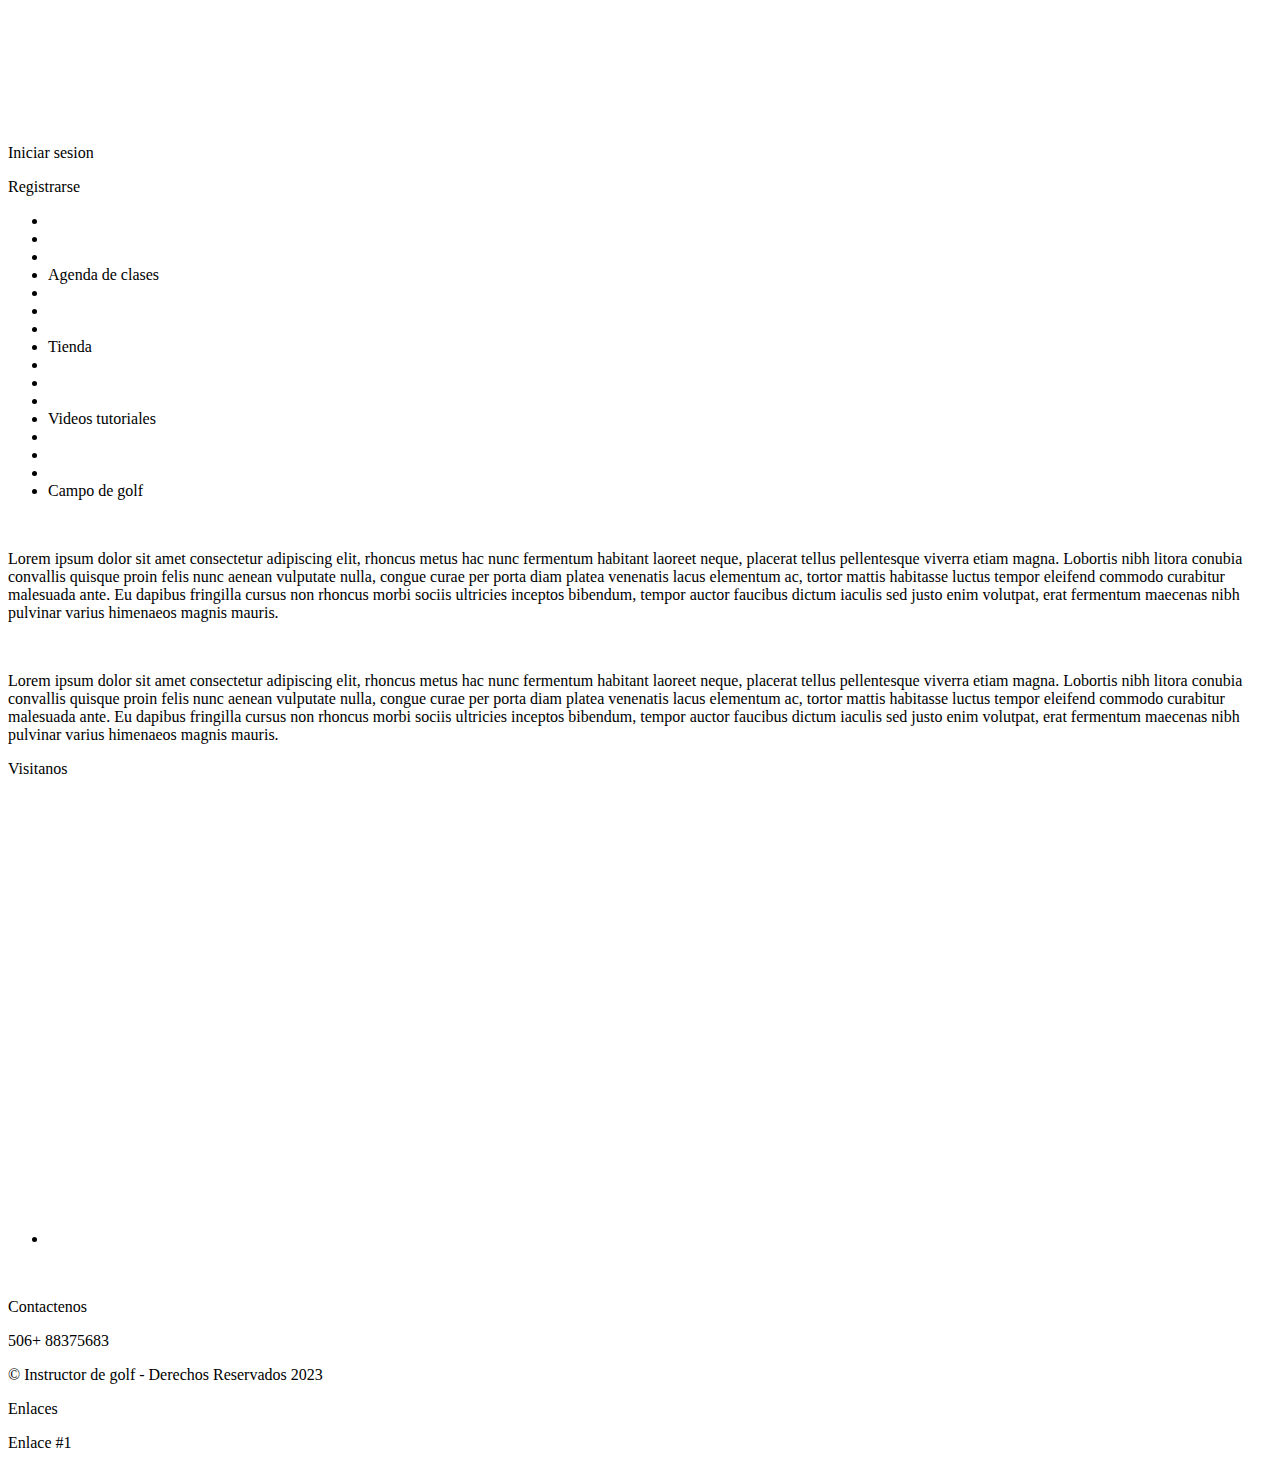
==== src/main/resources/templates/index.html @ 8a195776 "Avance guardar info a base de datos con MVC y estilos a reserva y videos" ====
<!DOCTYPE html>
<html xmlns:th"http://www.thymeleaf.org">
<head>
    <meta charset="UTF-8">
    <meta http-equiv="X-UA-Compatible" content="IE=edge">
    <meta name="viewport" content="width=device-width, initial-scale=1.0">
    <title>Valle del Sol</title>
    <link href="css/estilo.css" rel="stylesheet" type="text/css"/>
</head>
<body>
    <header class="header">
        <div >
            <img class="celu" src="imagenes/Logo de celular.png" alt="">
            <p class="tel" style="color: white;">8837-5638</p>
            <img class="arroba" src="imagenes/logo de @.png" alt="">
            <p class="correo" style="color: white;">carloscastillogolf@gmail.com</p>
            <article class="boton1"></article>
            <article class="boton2"></article>
            <nav class="nav_inicio">
                <p><a href="inicio"></a>Iniciar sesion</p>
            </nav>
            <nav class="nav_registro">
                <p><a href="Registro"></a>Registrarse</p>
            </nav>
        </div>
    </header>
    <div class="menu">
        <ul class="lista">

            <li class="fondo1"></li>
            <li class="imagen1"><a th:href="@{/agenda/nuevo}"> <img src="imagenes/Calendario de golf.PNG" alt=""> </a></li>
            <li class="rectangulo1"></li>
            <li class="descrip1">Agenda de clases</li>

            <li class="fondo2"></li>
            <li class="imagen2"> <a href="tienda/articulos.html"> <img src="imagenes/imagen de palos de golf.png" alt=""> </a> </li>
            <li class="rectangulo2"></li>
            <li class="descrip2">Tienda</li>

            <li class="fondo3"></li>
            <li class="imagen3"> <a th:href="@{/videos/nuevo}"> <img src="imagenes/Tutoria.png" alt=""> </a> </li>
            <li class="rectangulo3"></li>
            <li class="descrip3">Videos tutoriales</li>

            <li class="fondo4"></li>
            <li class="imagen4"> <a href="galeria.html"> <img src="imagenes/IMG.png" alt=""> </a> </li>
            <li class="rectangulo4"></li>
            <li class="descrip4">Campo de golf</li>

        </ul>
    </div>
    <div class="info">

        <article class="img-valle"><img src="imagenes/imagen de valle.jpeg" alt="" height="700px"></article>

        <p class="info-parrafo">Lorem ipsum dolor sit amet consectetur adipiscing elit, rhoncus
             metus hac nunc fermentum habitant laoreet neque, placerat tellus pellentesque
              viverra etiam magna. Lobortis nibh litora conubia convallis quisque proin felis 
              nunc aenean vulputate nulla, congue curae per porta diam platea venenatis lacus 
              elementum ac, tortor mattis habitasse luctus tempor eleifend commodo curabitur
               malesuada ante. Eu dapibus fringilla cursus non rhoncus morbi sociis ultricies
                inceptos bibendum, tempor auctor faucibus dictum iaculis sed justo enim volutpat,
                 erat fermentum maecenas nibh pulvinar varius himenaeos magnis mauris.</p>
    </div>
    <div class="menu2">

        <article class="img-instructor"><img src="imagenes/FB_IMG_1676755195269.jpg" alt=""></article>

        <p class="info-instructor">Lorem ipsum dolor sit amet consectetur adipiscing elit, rhoncus
            metus hac nunc fermentum habitant laoreet neque, placerat tellus pellentesque
             viverra etiam magna. Lobortis nibh litora conubia convallis quisque proin felis 
             nunc aenean vulputate nulla, congue curae per porta diam platea venenatis lacus 
             elementum ac, tortor mattis habitasse luctus tempor eleifend commodo curabitur
              malesuada ante. Eu dapibus fringilla cursus non rhoncus morbi sociis ultricies
               inceptos bibendum, tempor auctor faucibus dictum iaculis sed justo enim volutpat,
                erat fermentum maecenas nibh pulvinar varius himenaeos magnis mauris.</p>
    </div>
    <div class="pie">
        <p class="visita">Visitanos</p>

        <p class="linea1"></p>

        <ul class="direccion">
            <li class="iframe"><iframe src="https://www.google.com/maps/embed?pb=!1m18!1m12!1m3!1d7859.6455505518625!2d-84.21201815!3d9.948699!2m3!1f0!2f0!3f0!3m2!1i1024!2i768!4f13.1!3m3!1m2!1s0x8fa0f93126a19fc5%3A0x8082c001f4c83728!2sValle%20del%20Sol%2C%20San%20Jos%C3%A9%2C%20Pozos!5e0!3m2!1ses!2scr!4v1678658481934!5m2!1ses!2scr" width="600" height="450" style="border:0;" allowfullscreen="" loading="lazy" referrerpolicy="no-referrer-when-downgrade"></iframe></li>
        </ul>

        <article class="fondo-logo"></article>

        <article class="logo-de-pagina"><img src="imagenes/Logo de golfista .png" alt=""></article>
        
        <p class="contacto">Contactenos</p>

        <p class="numero">506+ 88375683</p>

        <p class="derechos">&COPY; Instructor de golf - Derechos Reservados 2023</p>

        <p class="enlaces">Enlaces</p>

        <p class="linea2"></p>

        <p class="enlace1">Enlace #1</p>
        
    </div>
</body>

</html>
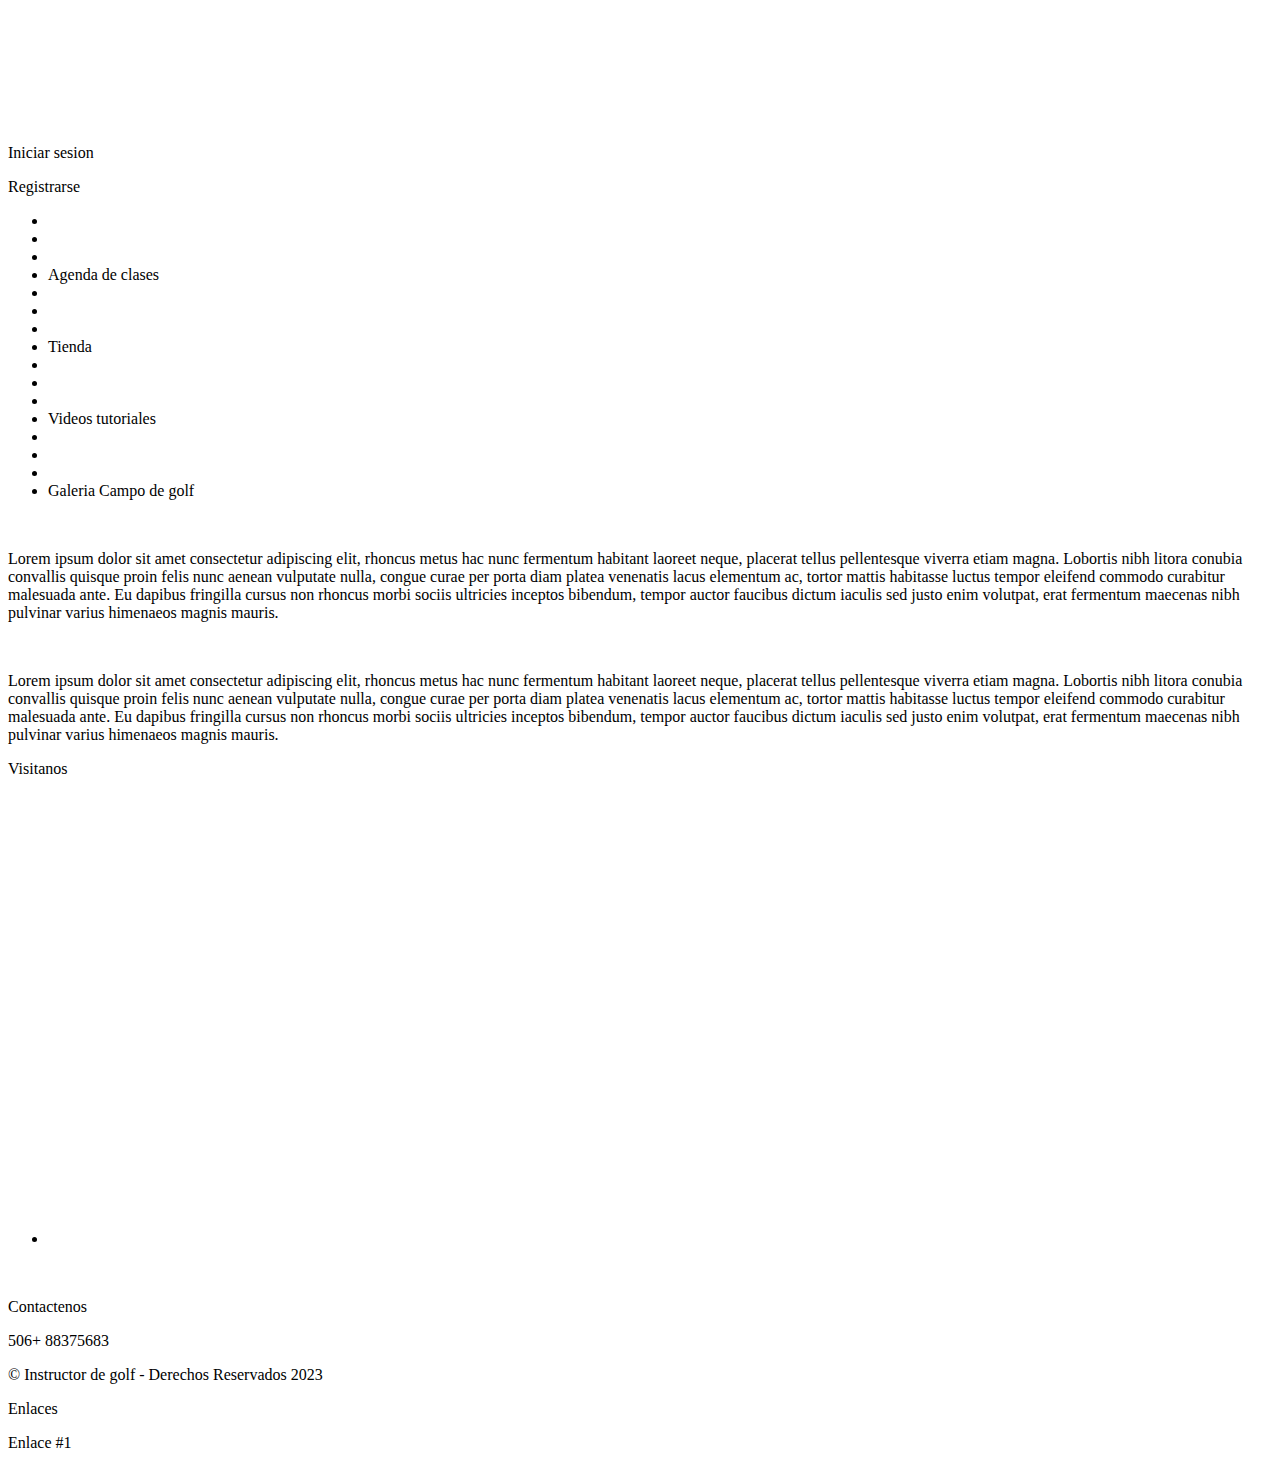
==== commit 03021029: "Avance proyecto Jonathan página Galeria Fotos" ====
--- a/src/main/resources/templates/index.html
+++ b/src/main/resources/templates/index.html
@@ -43,9 +43,9 @@
             <li class="descrip3">Videos tutoriales</li>
 
             <li class="fondo4"></li>
-            <li class="imagen4"> <a href="galeria.html"> <img src="imagenes/IMG.png" alt=""> </a> </li>
+            <li class="imagen4"> <a th:href="@{/galeria/fotos}"> <img src="imagenes/IMG.png" alt=""> </a> </li>
             <li class="rectangulo4"></li>
-            <li class="descrip4">Campo de golf</li>
+            <li class="descrip4">Galeria Campo de golf</li>
 
         </ul>
     </div>
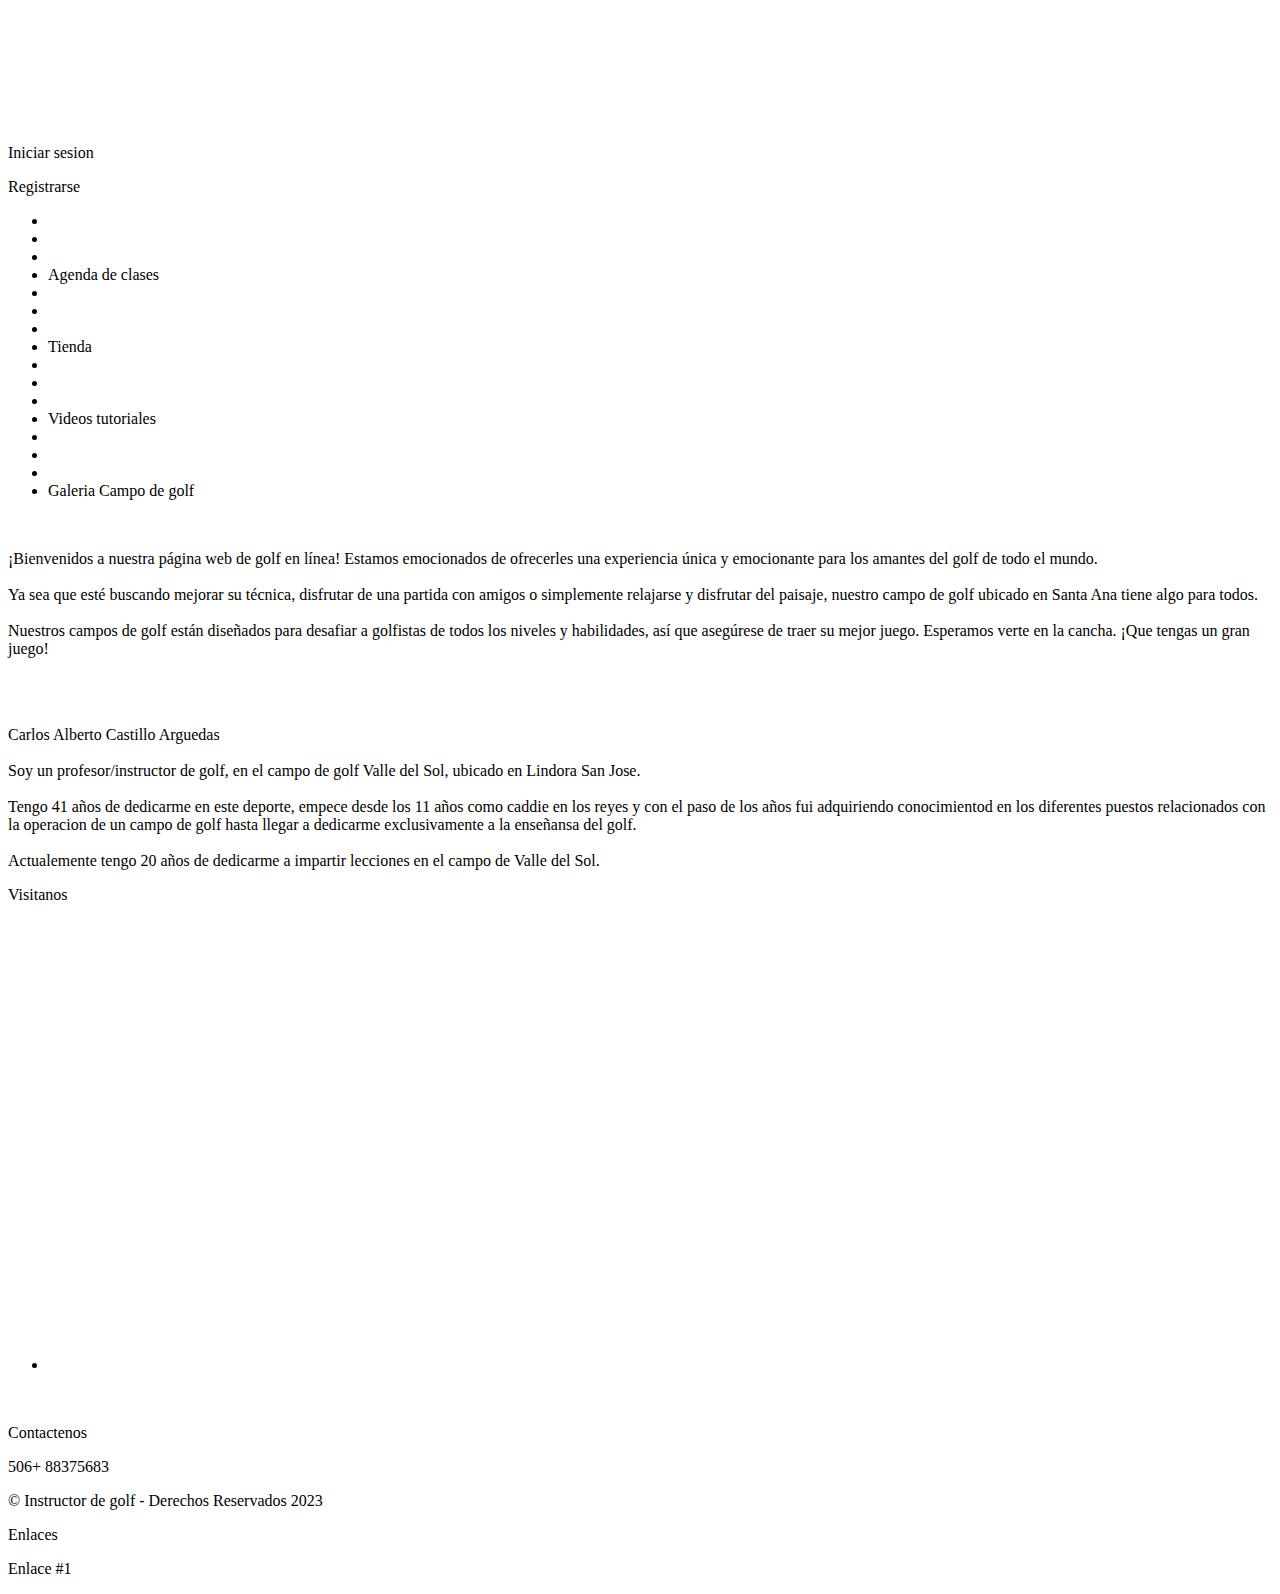
==== commit c00572fe: "" ====
--- a/src/main/resources/templates/index.html
+++ b/src/main/resources/templates/index.html
@@ -1,106 +1,109 @@
 <!DOCTYPE html>
 <html xmlns:th"http://www.thymeleaf.org">
-<head>
-    <meta charset="UTF-8">
-    <meta http-equiv="X-UA-Compatible" content="IE=edge">
-    <meta name="viewport" content="width=device-width, initial-scale=1.0">
-    <title>Valle del Sol</title>
-    <link href="css/estilo.css" rel="stylesheet" type="text/css"/>
-</head>
-<body>
-    <header class="header">
-        <div >
-            <img class="celu" src="imagenes/Logo de celular.png" alt="">
-            <p class="tel" style="color: white;">8837-5638</p>
-            <img class="arroba" src="imagenes/logo de @.png" alt="">
-            <p class="correo" style="color: white;">carloscastillogolf@gmail.com</p>
-            <article class="boton1"></article>
-            <article class="boton2"></article>
-            <nav class="nav_inicio">
-                <p><a href="inicio"></a>Iniciar sesion</p>
-            </nav>
-            <nav class="nav_registro">
-                <p><a href="Registro"></a>Registrarse</p>
-            </nav>
+    <head>
+        <meta charset="UTF-8">
+        <meta http-equiv="X-UA-Compatible" content="IE=edge">
+        <meta name="viewport" content="width=device-width, initial-scale=1.0">
+        <title>Valle del Sol</title>
+        <link href="css/estilo.css" rel="stylesheet" type="text/css"/>
+    </head>
+    <body>
+        <header class="header">
+            <div >
+                <img class="celu" src="imagenes/Logo de celular.png" alt="">
+                <p class="tel" style="color: white;">8837-5638</p>
+                <img class="arroba" src="imagenes/logo de @.png" alt="">
+                <p class="correo" style="color: white;">carloscastillogolf@gmail.com</p>
+                <article class="boton1"></article>
+                <article class="boton2"></article>
+                <nav class="nav_inicio">
+                    <p><a href="inicio"></a>Iniciar sesion</p>
+                </nav>
+                <nav class="nav_registro">
+                    <p><a href="Registro"></a>Registrarse</p>
+                </nav>
+            </div>
+        </header>
+        <div class="menu">
+            <ul class="lista">
+
+                <li class="fondo1"></li>
+                <li class="imagen1"><a th:href="@{/agenda/nuevo}"> <img src="imagenes/Calendario de golf.PNG" alt=""> </a></li>
+                <li class="rectangulo1"></li>
+                <li class="descrip1">Agenda de clases</li>
+
+                <li class="fondo2"></li>
+                <li class="imagen2"> <a href="tienda/articulos.html"> <img src="imagenes/imagen de palos de golf.png" alt=""> </a> </li>
+                <li class="rectangulo2"></li>
+                <li class="descrip2">Tienda</li>
+
+                <li class="fondo3"></li>
+                <li class="imagen3"> <a th:href="@{/videos/nuevo}"> <img src="imagenes/Tutoria.png" alt=""> </a> </li>
+                <li class="rectangulo3"></li>
+                <li class="descrip3">Videos tutoriales</li>
+
+                <li class="fondo4"></li>
+                <li class="imagen4"> <a th:href="@{/galeria/fotos}"> <img src="imagenes/IMG.png" alt=""> </a> </li>
+                <li class="rectangulo4"></li>
+                <li class="descrip4">Galeria Campo de golf</li>
+
+            </ul>
         </div>
-    </header>
-    <div class="menu">
-        <ul class="lista">
+        <div class="info">
 
-            <li class="fondo1"></li>
-            <li class="imagen1"><a th:href="@{/agenda/nuevo}"> <img src="imagenes/Calendario de golf.PNG" alt=""> </a></li>
-            <li class="rectangulo1"></li>
-            <li class="descrip1">Agenda de clases</li>
+            <article class="img-valle"><img src="imagenes/imagen de valle.jpeg" alt="" height="700px"></article>
 
-            <li class="fondo2"></li>
-            <li class="imagen2"> <a href="tienda/articulos.html"> <img src="imagenes/imagen de palos de golf.png" alt=""> </a> </li>
-            <li class="rectangulo2"></li>
-            <li class="descrip2">Tienda</li>
+            <p class="info-parrafo">¡Bienvenidos a nuestra página web de golf en línea! Estamos emocionados de ofrecerles una experiencia única y emocionante para los amantes del golf de todo el mundo.<br></br> 
 
-            <li class="fondo3"></li>
-            <li class="imagen3"> <a th:href="@{/videos/nuevo}"> <img src="imagenes/Tutoria.png" alt=""> </a> </li>
-            <li class="rectangulo3"></li>
-            <li class="descrip3">Videos tutoriales</li>
+                Ya sea que esté buscando mejorar su técnica, disfrutar de una partida con amigos o simplemente relajarse y disfrutar del paisaje, nuestro campo de golf ubicado en Santa Ana tiene algo para todos. <br></br> 
 
-            <li class="fondo4"></li>
-            <li class="imagen4"> <a th:href="@{/galeria/fotos}"> <img src="imagenes/IMG.png" alt=""> </a> </li>
-            <li class="rectangulo4"></li>
-            <li class="descrip4">Galeria Campo de golf</li>
+                Nuestros campos de golf están diseñados para desafiar a golfistas de todos los niveles y habilidades, así que asegúrese de traer su mejor juego. Esperamos verte en la cancha. ¡Que tengas un gran juego!<br></br> </p>
+        </div>
+        <div class="menu2">
 
-        </ul>
-    </div>
-    <div class="info">
+            <article class="img-instructor"><img src="imagenes/FB_IMG_1676755195269.jpg" alt=""></article>
 
-        <article class="img-valle"><img src="imagenes/imagen de valle.jpeg" alt="" height="700px"></article>
+            <p class="info-instructor">Carlos Alberto Castillo Arguedas<br></br>
 
-        <p class="info-parrafo">Lorem ipsum dolor sit amet consectetur adipiscing elit, rhoncus
-             metus hac nunc fermentum habitant laoreet neque, placerat tellus pellentesque
-              viverra etiam magna. Lobortis nibh litora conubia convallis quisque proin felis 
-              nunc aenean vulputate nulla, congue curae per porta diam platea venenatis lacus 
-              elementum ac, tortor mattis habitasse luctus tempor eleifend commodo curabitur
-               malesuada ante. Eu dapibus fringilla cursus non rhoncus morbi sociis ultricies
-                inceptos bibendum, tempor auctor faucibus dictum iaculis sed justo enim volutpat,
-                 erat fermentum maecenas nibh pulvinar varius himenaeos magnis mauris.</p>
-    </div>
-    <div class="menu2">
+                Soy un profesor/instructor de golf, en el campo de golf 
+                Valle del Sol, ubicado en Lindora San Jose.<br></br>
 
-        <article class="img-instructor"><img src="imagenes/FB_IMG_1676755195269.jpg" alt=""></article>
+                Tengo 41 años de dedicarme en este deporte, empece
+                desde los 11 años como caddie en los reyes y con el 
+                paso de los años fui adquiriendo conocimientod en los 
+                diferentes puestos relacionados con la operacion de un
+                campo de golf hasta llegar a dedicarme exclusivamente 
+                a la enseñansa del golf.<br></br>
 
-        <p class="info-instructor">Lorem ipsum dolor sit amet consectetur adipiscing elit, rhoncus
-            metus hac nunc fermentum habitant laoreet neque, placerat tellus pellentesque
-             viverra etiam magna. Lobortis nibh litora conubia convallis quisque proin felis 
-             nunc aenean vulputate nulla, congue curae per porta diam platea venenatis lacus 
-             elementum ac, tortor mattis habitasse luctus tempor eleifend commodo curabitur
-              malesuada ante. Eu dapibus fringilla cursus non rhoncus morbi sociis ultricies
-               inceptos bibendum, tempor auctor faucibus dictum iaculis sed justo enim volutpat,
-                erat fermentum maecenas nibh pulvinar varius himenaeos magnis mauris.</p>
-    </div>
-    <div class="pie">
-        <p class="visita">Visitanos</p>
+                Actualemente tengo 20 años de dedicarme a impartir 
+                lecciones en el campo de Valle del Sol.</p>
+        </div>
+        <div class="pie">
+            <p class="visita">Visitanos</p>
 
-        <p class="linea1"></p>
+            <p class="linea1"></p>
 
-        <ul class="direccion">
-            <li class="iframe"><iframe src="https://www.google.com/maps/embed?pb=!1m18!1m12!1m3!1d7859.6455505518625!2d-84.21201815!3d9.948699!2m3!1f0!2f0!3f0!3m2!1i1024!2i768!4f13.1!3m3!1m2!1s0x8fa0f93126a19fc5%3A0x8082c001f4c83728!2sValle%20del%20Sol%2C%20San%20Jos%C3%A9%2C%20Pozos!5e0!3m2!1ses!2scr!4v1678658481934!5m2!1ses!2scr" width="600" height="450" style="border:0;" allowfullscreen="" loading="lazy" referrerpolicy="no-referrer-when-downgrade"></iframe></li>
-        </ul>
+            <ul class="direccion">
+                <li class="iframe"><iframe src="https://www.google.com/maps/embed?pb=!1m18!1m12!1m3!1d7859.6455505518625!2d-84.21201815!3d9.948699!2m3!1f0!2f0!3f0!3m2!1i1024!2i768!4f13.1!3m3!1m2!1s0x8fa0f93126a19fc5%3A0x8082c001f4c83728!2sValle%20del%20Sol%2C%20San%20Jos%C3%A9%2C%20Pozos!5e0!3m2!1ses!2scr!4v1678658481934!5m2!1ses!2scr" width="600" height="450" style="border:0;" allowfullscreen="" loading="lazy" referrerpolicy="no-referrer-when-downgrade"></iframe></li>
+            </ul>
 
-        <article class="fondo-logo"></article>
+            <article class="fondo-logo"></article>
 
-        <article class="logo-de-pagina"><img src="imagenes/Logo de golfista .png" alt=""></article>
-        
-        <p class="contacto">Contactenos</p>
+            <article class="logo-de-pagina"><img src="imagenes/Logo de golfista .png" alt=""></article>
 
-        <p class="numero">506+ 88375683</p>
+            <p class="contacto">Contactenos</p>
 
-        <p class="derechos">&COPY; Instructor de golf - Derechos Reservados 2023</p>
+            <p class="numero">506+ 88375683</p>
 
-        <p class="enlaces">Enlaces</p>
+            <p class="derechos">&COPY; Instructor de golf - Derechos Reservados 2023</p>
 
-        <p class="linea2"></p>
+            <p class="enlaces">Enlaces</p>
 
-        <p class="enlace1">Enlace #1</p>
-        
-    </div>
-</body>
+            <p class="linea2"></p>
+
+            <p class="enlace1">Enlace #1</p>
+
+        </div>
+    </body>
 
 </html>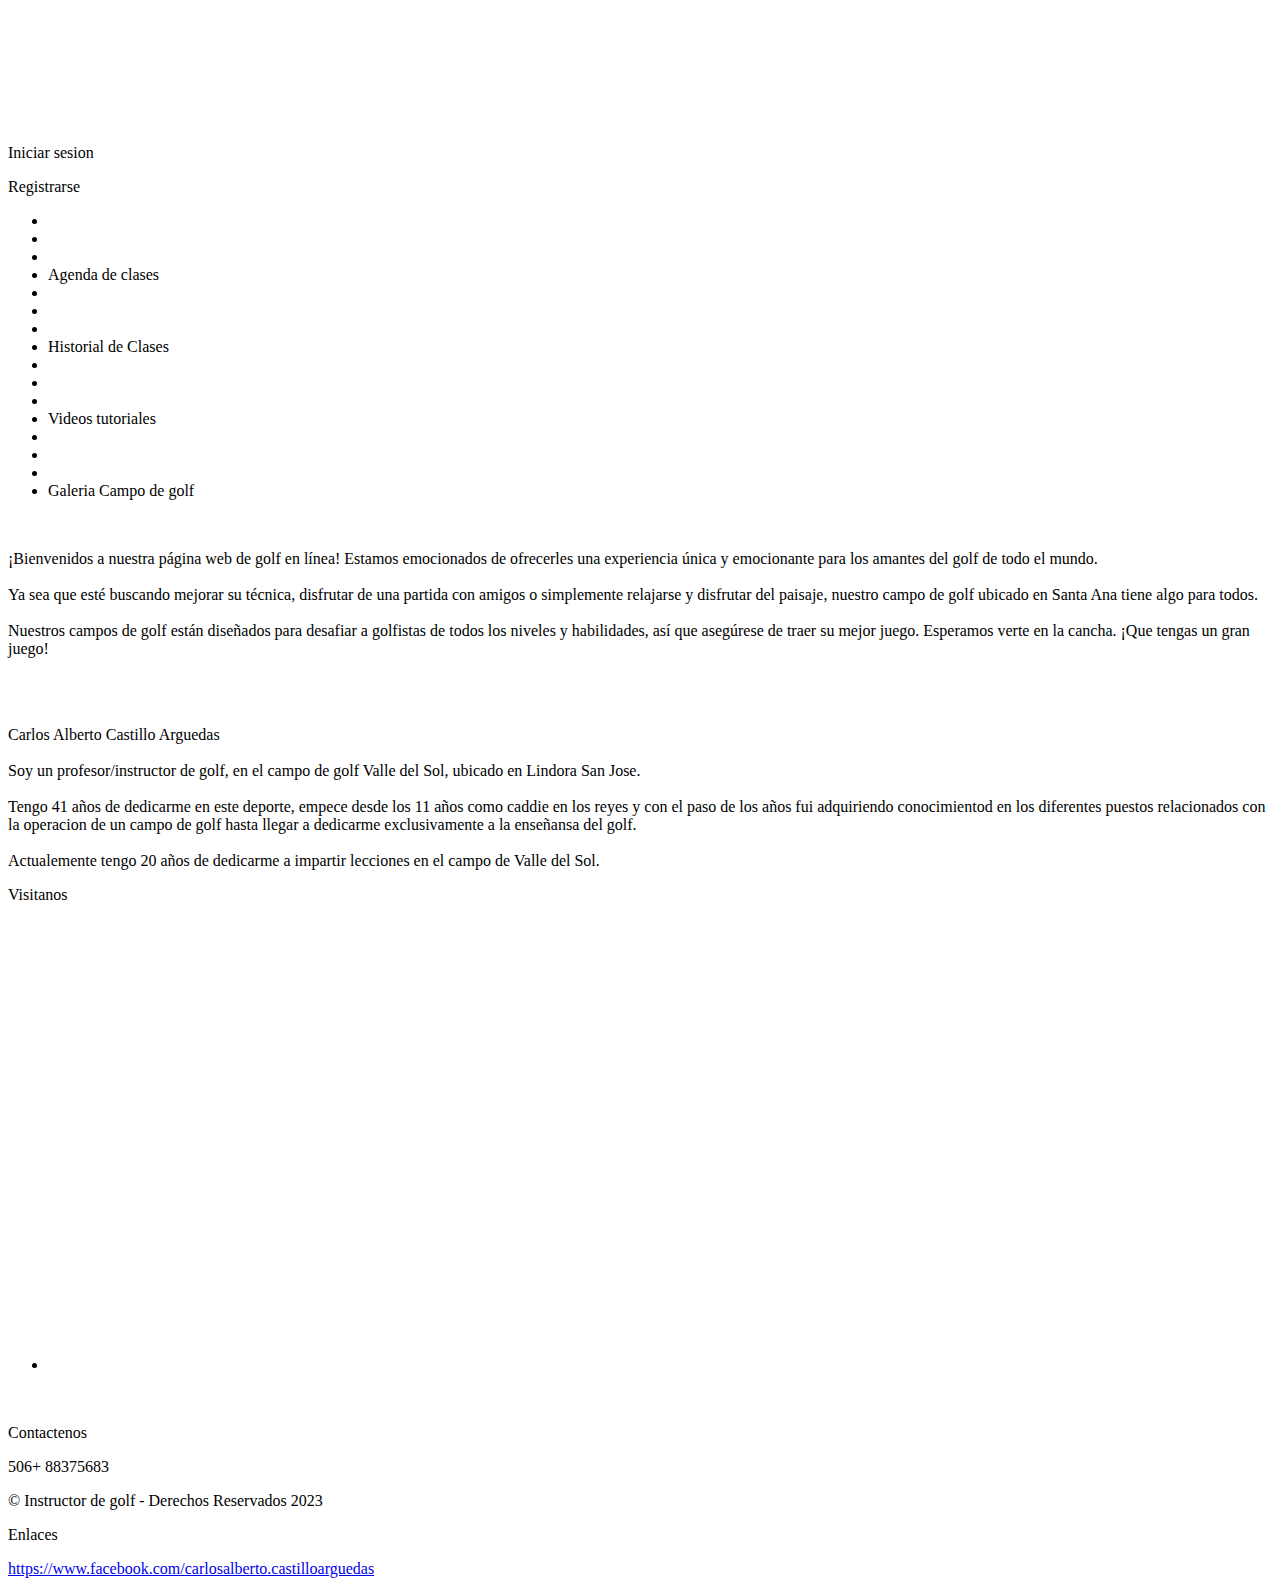
==== commit c497fc3e: "" ====
--- a/src/main/resources/templates/index.html
+++ b/src/main/resources/templates/index.html
@@ -35,7 +35,7 @@
                 <li class="fondo2"></li>
                 <li class="imagen2"> <a href="tienda/articulos.html"> <img src="imagenes/imagen de palos de golf.png" alt=""> </a> </li>
                 <li class="rectangulo2"></li>
-                <li class="descrip2">Tienda</li>
+                <li class="descrip2">Historial de Clases</li>
 
                 <li class="fondo3"></li>
                 <li class="imagen3"> <a th:href="@{/videos/nuevo}"> <img src="imagenes/Tutoria.png" alt=""> </a> </li>
@@ -101,8 +101,8 @@
 
             <p class="linea2"></p>
 
-            <p class="enlace1">Enlace #1</p>
-
+          
+            <a class="enlace1" href="https://www.facebook.com/carlosalberto.castilloarguedas"> <p>https://www.facebook.com/carlosalberto.castilloarguedas</p></a>
         </div>
     </body>
 
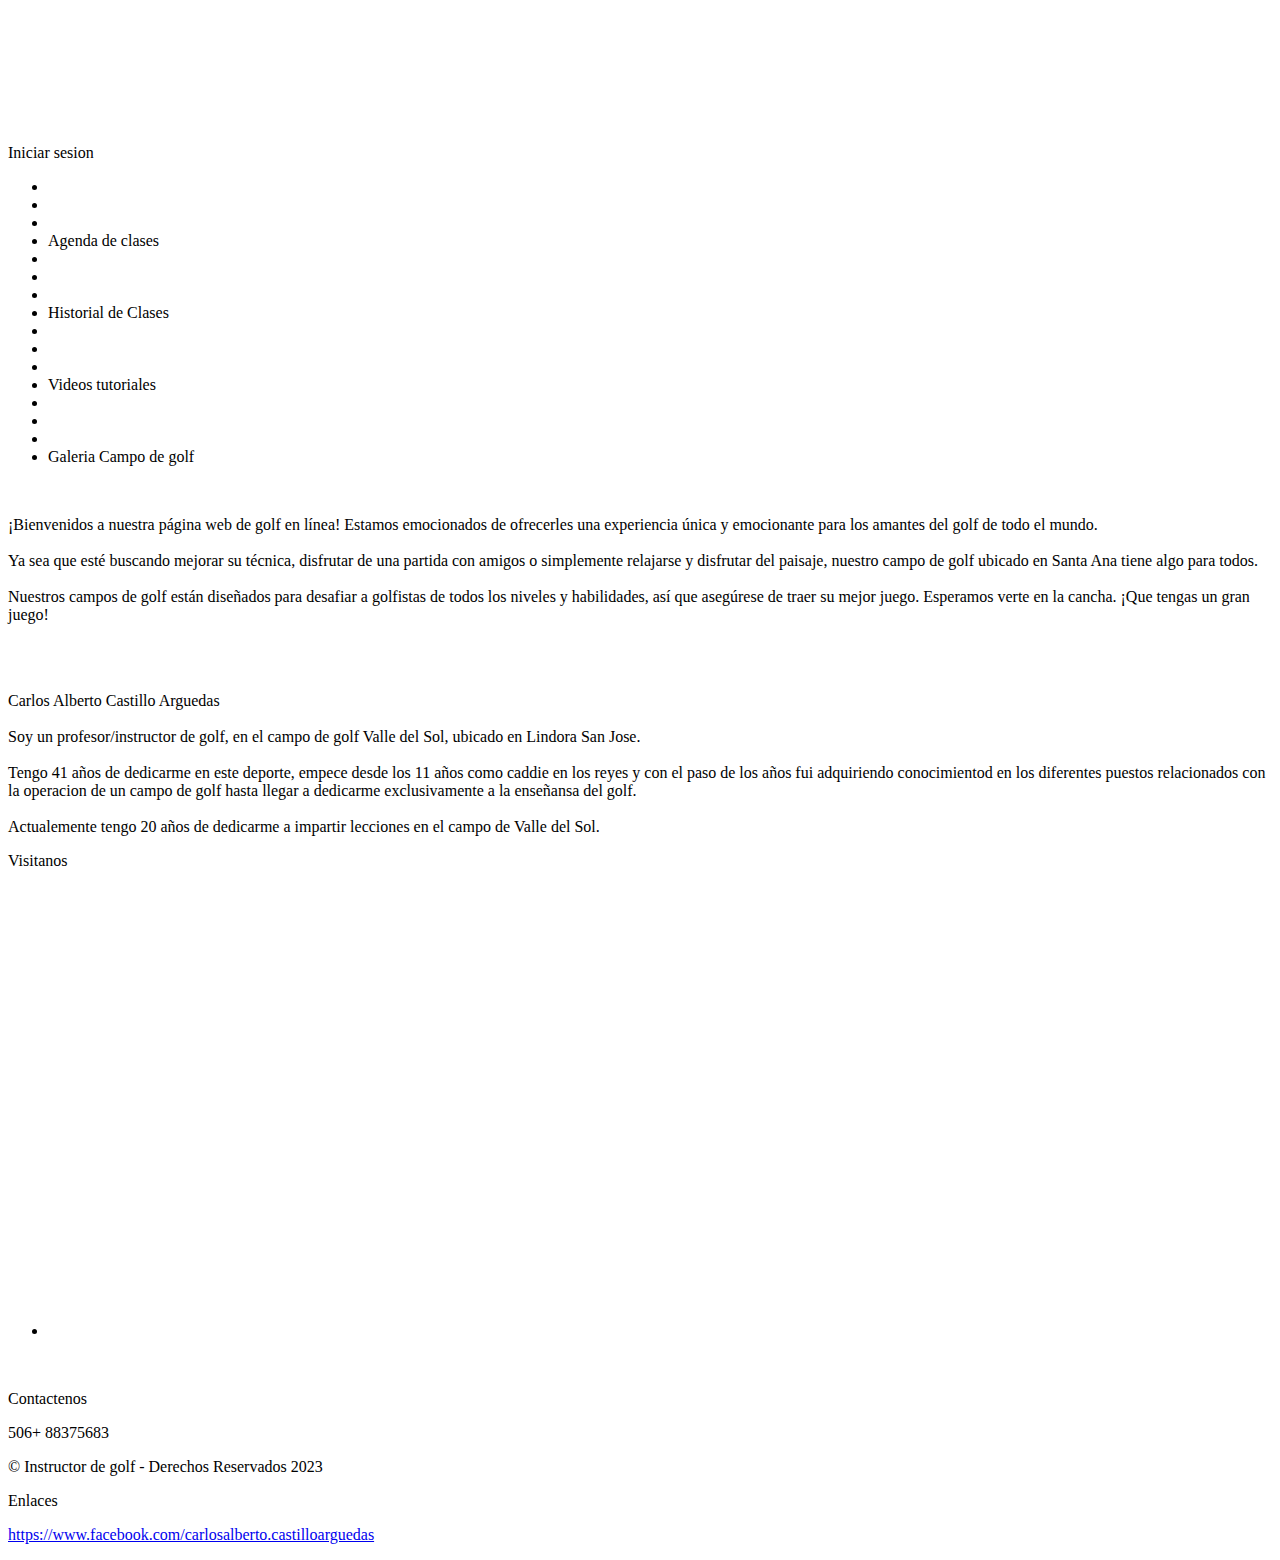
==== commit 182200bc: "avance proyecto inicio de login" ====
--- a/src/main/resources/templates/index.html
+++ b/src/main/resources/templates/index.html
@@ -15,13 +15,13 @@
                 <img class="arroba" src="imagenes/logo de @.png" alt="">
                 <p class="correo" style="color: white;">carloscastillogolf@gmail.com</p>
                 <article class="boton1"></article>
-                <article class="boton2"></article>
+<!--                <article class="boton2"></article>-->
                 <nav class="nav_inicio">
                     <p><a href="inicio"></a>Iniciar sesion</p>
                 </nav>
-                <nav class="nav_registro">
+<!--                <nav class="nav_registro">
                     <p><a href="Registro"></a>Registrarse</p>
-                </nav>
+                </nav>-->
             </div>
         </header>
         <div class="menu">
@@ -33,7 +33,7 @@
                 <li class="descrip1">Agenda de clases</li>
 
                 <li class="fondo2"></li>
-                <li class="imagen2"> <a href="tienda/articulos.html"> <img src="imagenes/imagen de palos de golf.png" alt=""> </a> </li>
+                <li class="imagen2"> <a th:href="@{/historial}"> <img src="imagenes/32284 1.png" alt=""> </a> </li>
                 <li class="rectangulo2"></li>
                 <li class="descrip2">Historial de Clases</li>
 
@@ -106,4 +106,4 @@
         </div>
     </body>
 
-</html>+</html> 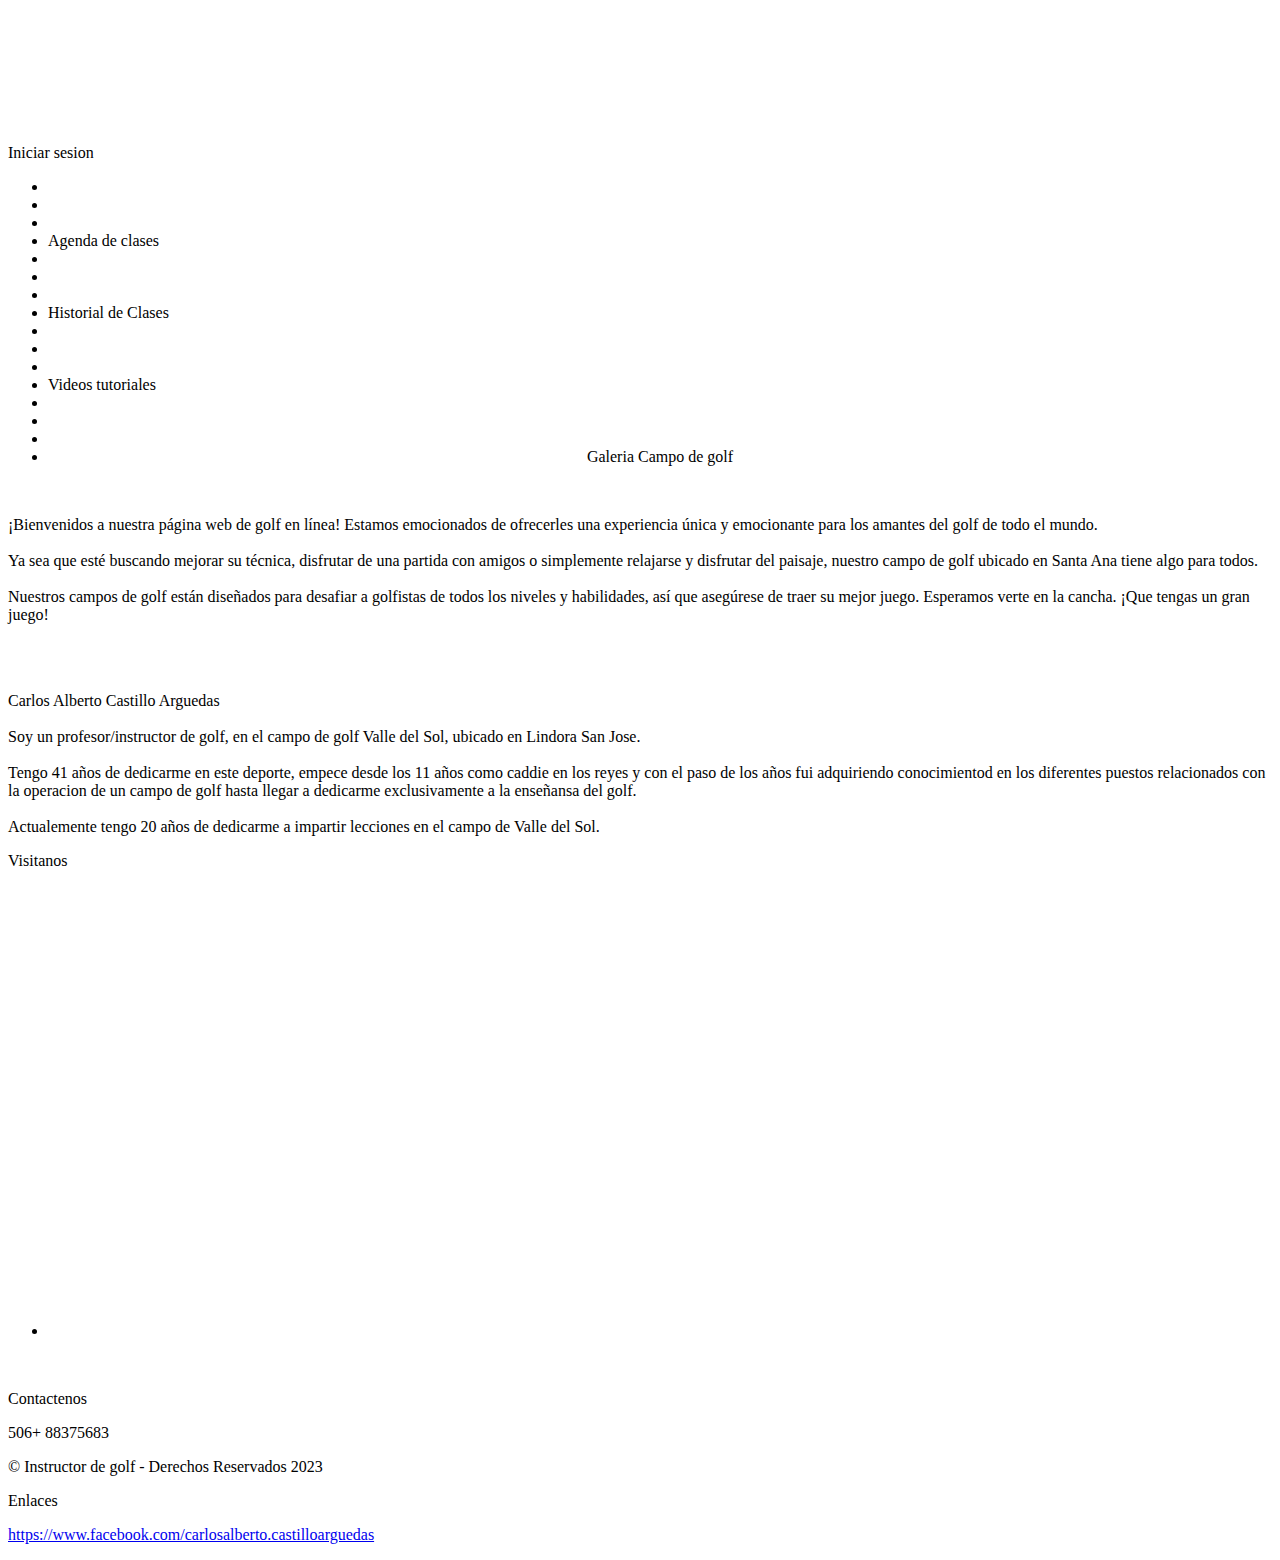
==== commit a7685b6a: "avance proyecto" ====
--- a/src/main/resources/templates/index.html
+++ b/src/main/resources/templates/index.html
@@ -45,7 +45,7 @@
                 <li class="fondo4"></li>
                 <li class="imagen4"> <a th:href="@{/galeria/fotos}"> <img src="imagenes/IMG.png" alt=""> </a> </li>
                 <li class="rectangulo4"></li>
-                <li class="descrip4">Galeria Campo de golf</li>
+                <li class="descrip4" style="text-align: center">Galeria Campo de golf</li>
 
             </ul>
         </div>
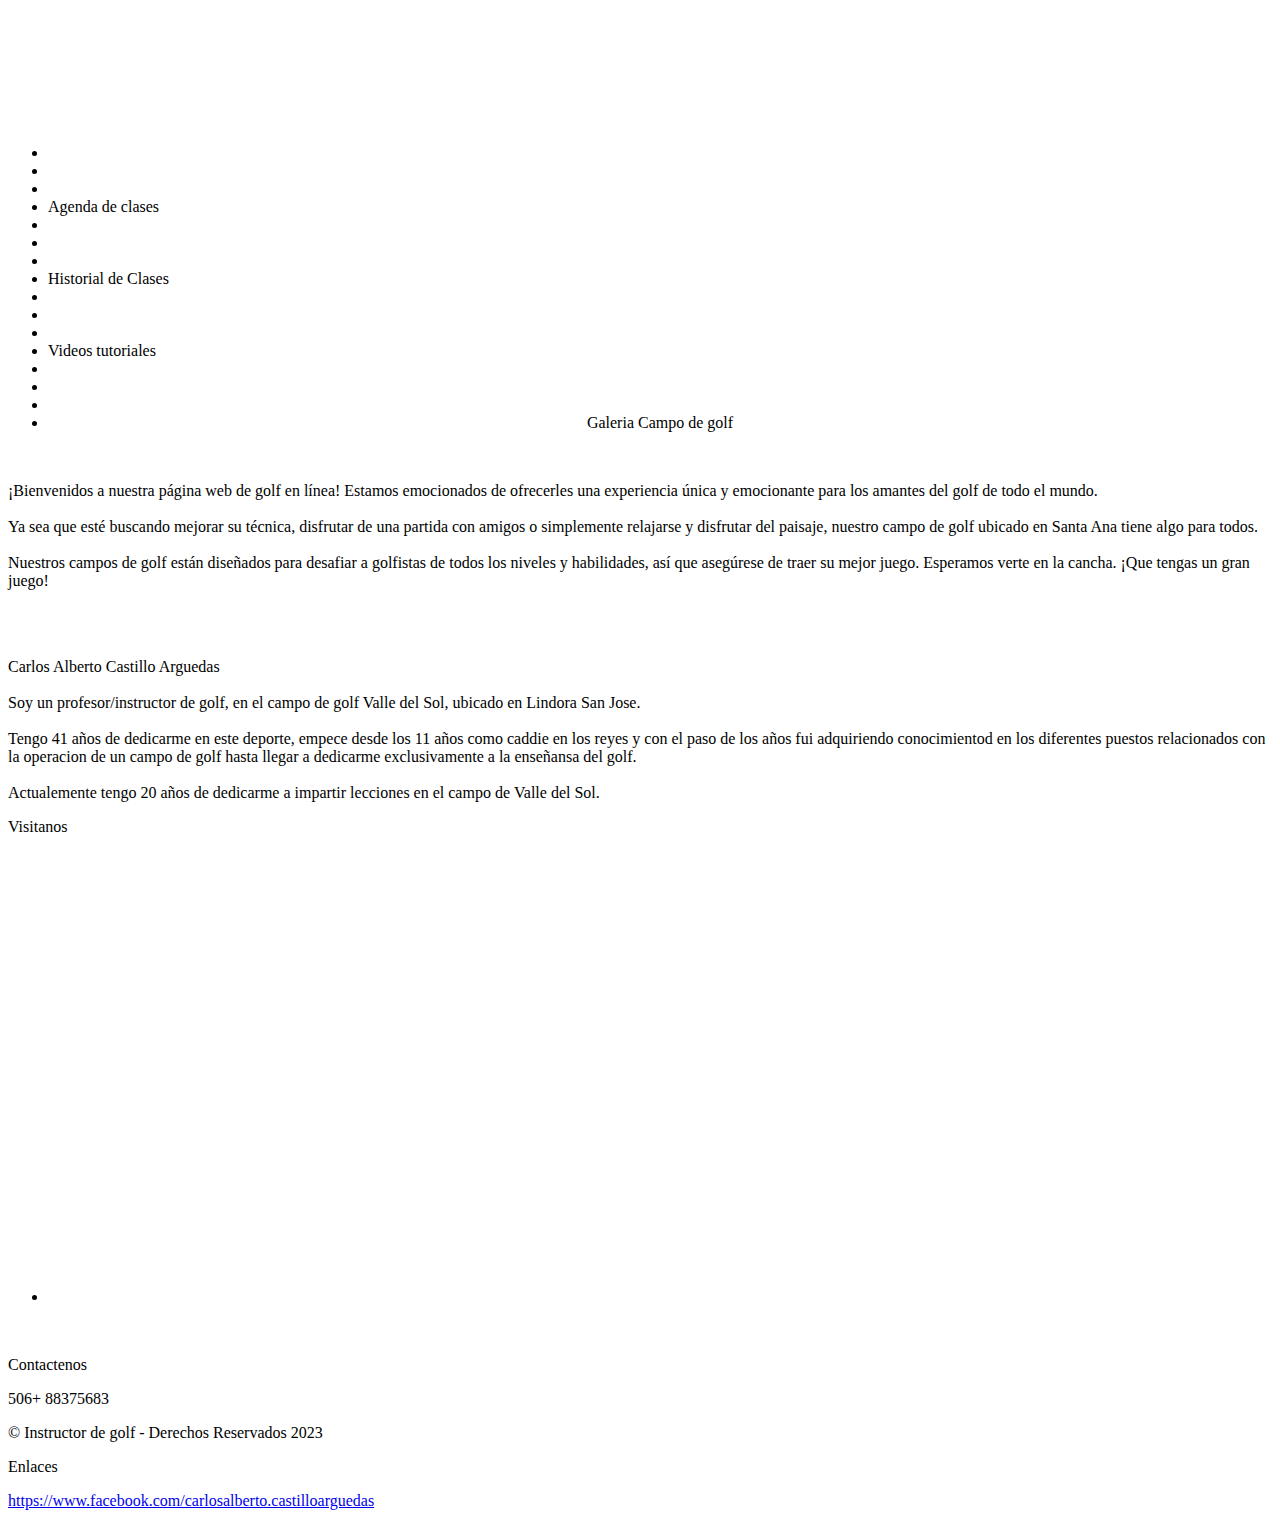
==== commit 57bdedba: "eliminacion de etiqueta" ====
--- a/src/main/resources/templates/index.html
+++ b/src/main/resources/templates/index.html
@@ -14,11 +14,11 @@
                 <p class="tel" style="color: white;">8837-5638</p>
                 <img class="arroba" src="imagenes/logo de @.png" alt="">
                 <p class="correo" style="color: white;">carloscastillogolf@gmail.com</p>
-                <article class="boton1"></article>
-<!--                <article class="boton2"></article>-->
+<!--                <article class="boton1"></article>
+                <article class="boton2"></article>
                 <nav class="nav_inicio">
                     <p><a href="inicio"></a>Iniciar sesion</p>
-                </nav>
+                </nav>-->
 <!--                <nav class="nav_registro">
                     <p><a href="Registro"></a>Registrarse</p>
                 </nav>-->
